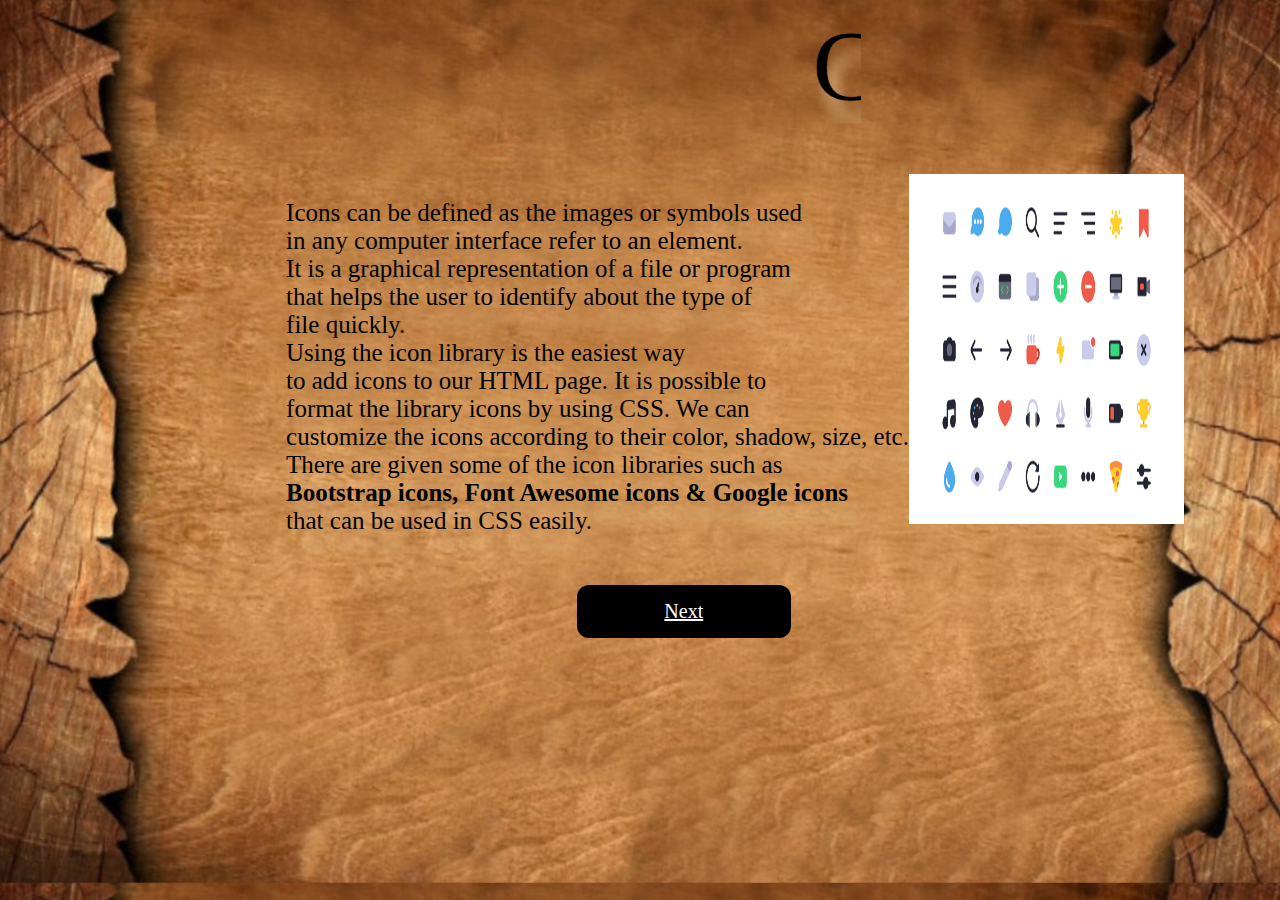
==== index.html @ b94c56d3 "Add files via upload" ====
<!DOCTYPE html>
<html>

  <head>
    <title>CSS ICONS</title>

   
    <link rel="stylesheet" type="text/css" href="style.css"/>
    


  </head>

  <body>
    <div class="header">  
    <marquee width = "50%" ><p1>CSS ICONS</p1></marquee>   
    </div>  
    <div class="intro">
    <p>Icons can be defined as the images or symbols used<br>
        in any computer interface refer to an element.<br>
       It is a graphical representation of a file or program<br> 
       that helps the user to identify about the type of <br>file quickly.
       <br> Using the icon library is the easiest way  <br>to add icons to our 
       HTML page. It is possible to <br> format the library icons by using
        CSS. We can <br> customize the icons according to their color, shadow,
         size, etc.<br> 
         There are given some of the icon libraries such as 
         <br><b>Bootstrap icons, Font Awesome icons & Google icons</b> <br>
         that can be used in CSS easily.</p>
     <img src="icon.png" width=275 height=350/>    
    </div>
   
    <a id="b1" href="page2.html" >Next</a>
     
    
  </body>

</html>
---- style.css ----
body{
    background-image: url("web1.jpg");
    background-size: 100%;
}
p1 { 
  text-shadow: 10px 20px 15px burlywood;
  font-size: 100px;
 
  }
.header{
  display:flex;
  margin-left:35%
}  
.intro{
  display:flex;
  padding-left: 10%;
  margin-left: 12%;
  margin-top: 4%;
  text-shadow: 10px 20px 15px burlywood;
  font-size: 25px;
  
}
 
 
  #b1{
    width:150px;
    border-radius: 12px;
    font-size: 20px;
    background-color:black; 
    border: none;
    color: white;
    padding: 15px 32px;
    text-align: center;
    margin-left: 45%;
    display: inline-block;
    margin-top: 2%;
  }
  #b2{
    width:150px;
    border-radius: 12px;
    font-size: 20px;
    background-color:black; 
    border: none;
    color: white;
    padding: 15px 32px;
    text-align: center;
    margin-left: 45%;
    margin-top: 5%;
    display: inline-block;
    
  }
  p{
    font-size: 25px;
    
    
  }
  .grid{
    display:flex;
    flex-wrap: wrap;
    flex-direction: row;
    margin-left: 15%;
    
   
  }
  .item{
    display:flex;
    flex-wrap: wrap;
    flex-direction: column;
    padding-left: 10%;
  }
  .fa{  
    color:black;  
    font-size:50px;  

    padding:10px;
    text-shadow: 10px 20px 15px burlywood; 
    } 
  .glyphicon{  
      color:white;  
      font-size:50px;  
      margin:10px;  
      }  
  .material-icons{  
        color:black;  
        font-size:50px;  
        margin:10px;  
        }
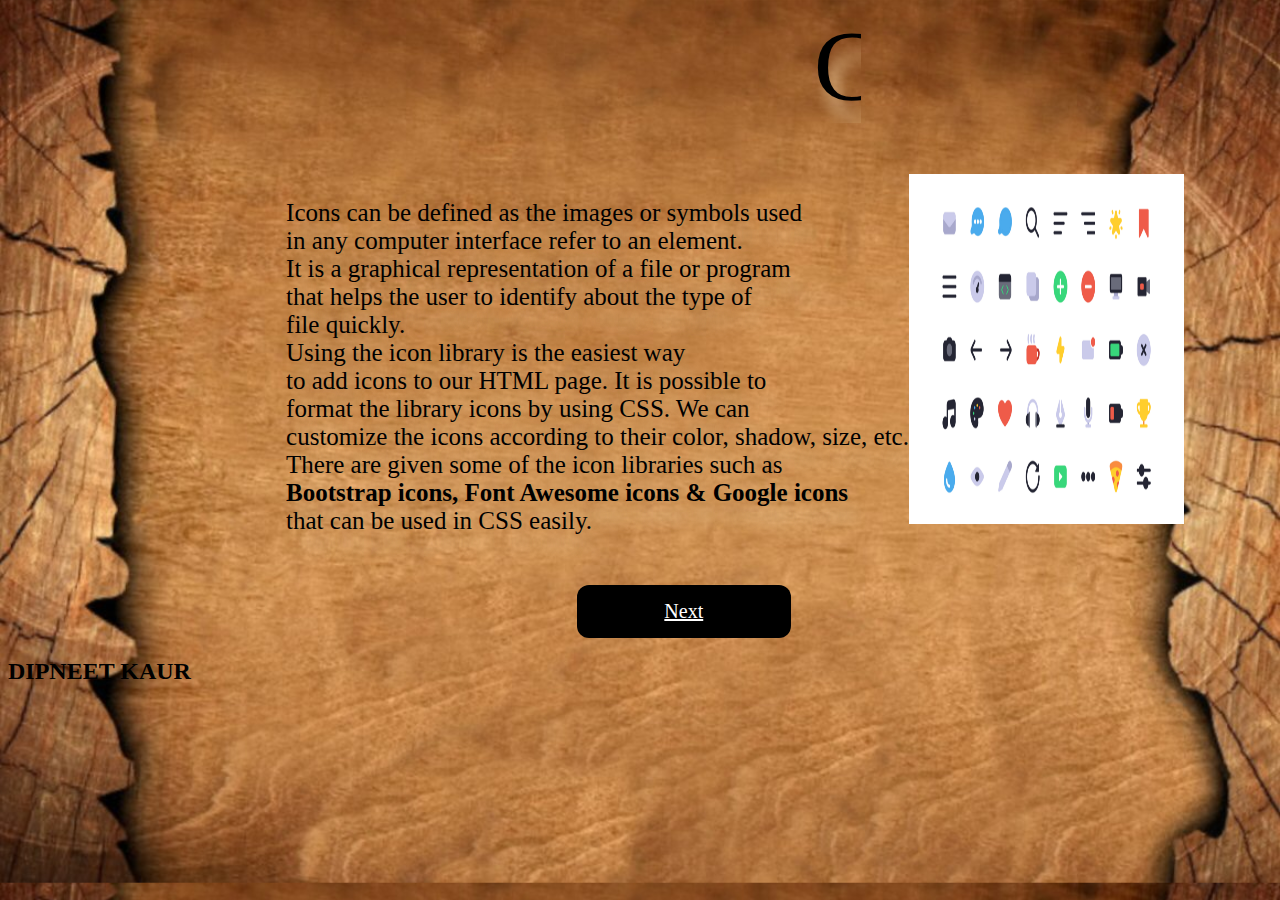
==== commit ad361eb6: "Update index.html" ====
--- a/index.html
+++ b/index.html
@@ -31,8 +31,8 @@
     </div>
    
     <a id="b1" href="page2.html" >Next</a>
-     
+    <h2>DIPNEET KAUR</h2>
     
   </body>
 
-</html>+</html>
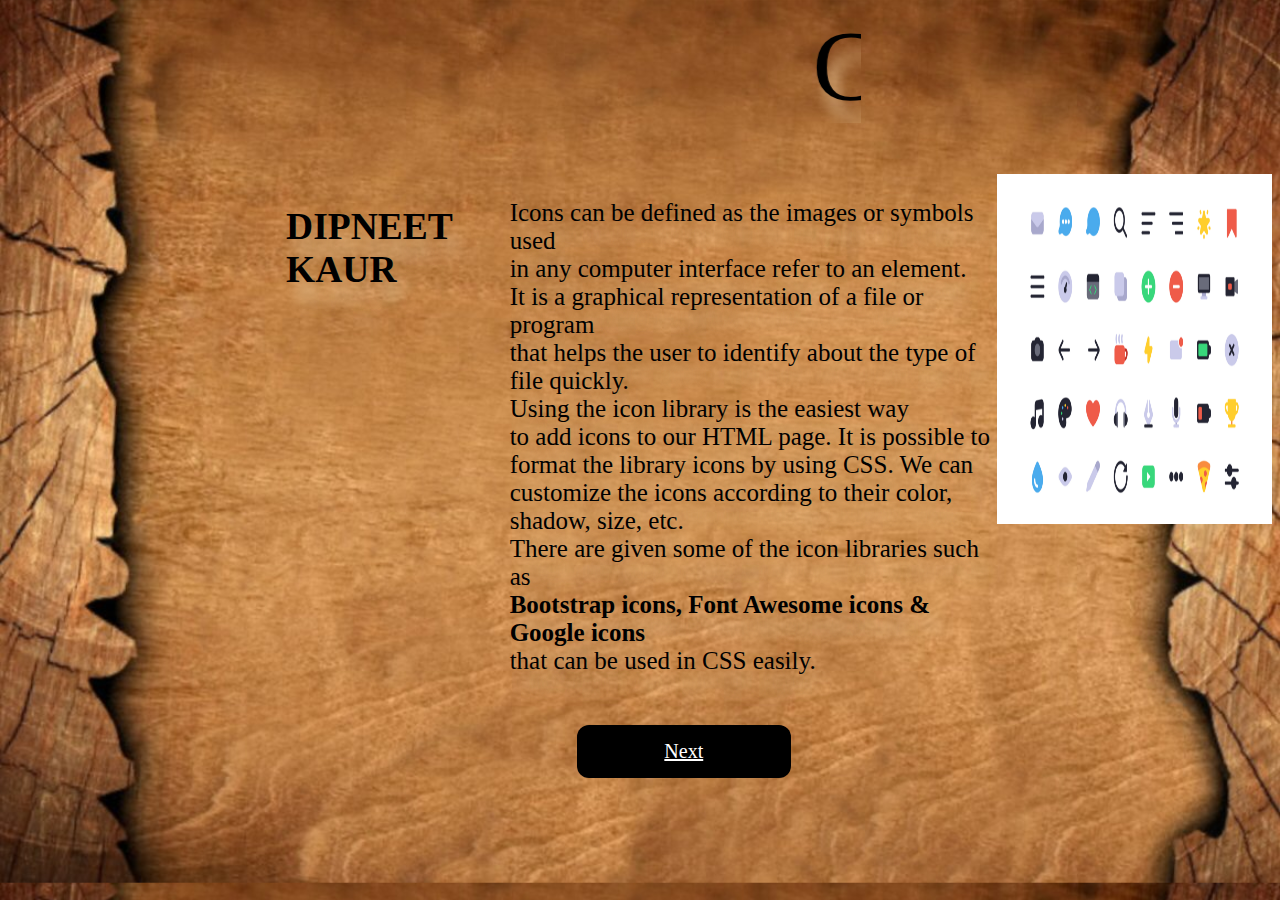
==== commit 13199d2a: "Update index.html" ====
--- a/index.html
+++ b/index.html
@@ -16,6 +16,7 @@
     <marquee width = "50%" ><p1>CSS ICONS</p1></marquee>   
     </div>  
     <div class="intro">
+      <h2>DIPNEET KAUR</h2>
     <p>Icons can be defined as the images or symbols used<br>
         in any computer interface refer to an element.<br>
        It is a graphical representation of a file or program<br> 
@@ -31,7 +32,7 @@
     </div>
    
     <a id="b1" href="page2.html" >Next</a>
-    <h2>DIPNEET KAUR</h2>
+    
     
   </body>
 
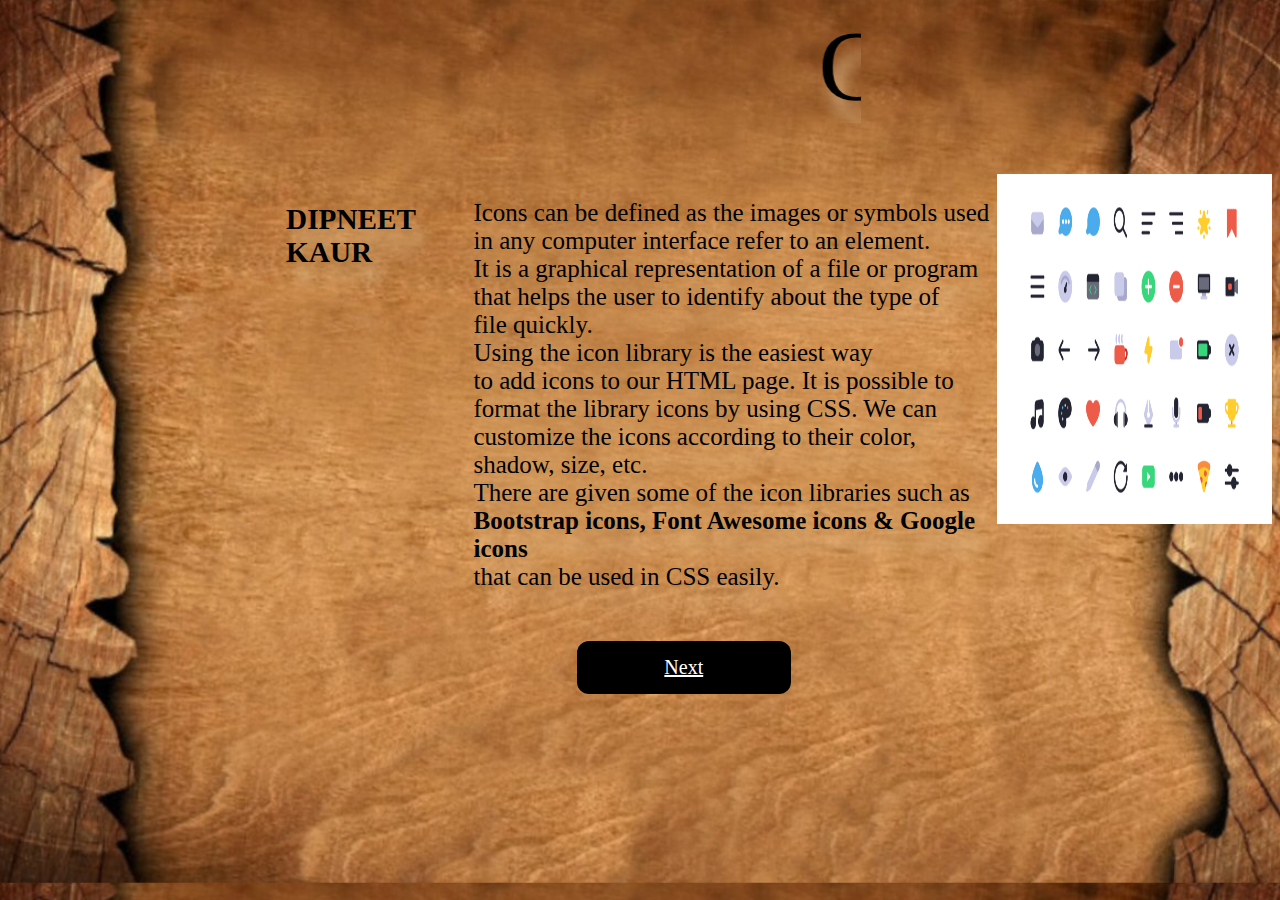
==== commit 85e8d5cf: "Update index.html" ====
--- a/index.html
+++ b/index.html
@@ -16,7 +16,7 @@
     <marquee width = "50%" ><p1>CSS ICONS</p1></marquee>   
     </div>  
     <div class="intro">
-      <h2>DIPNEET KAUR</h2>
+      <h3>DIPNEET KAUR</h3><br>
     <p>Icons can be defined as the images or symbols used<br>
         in any computer interface refer to an element.<br>
        It is a graphical representation of a file or program<br> 
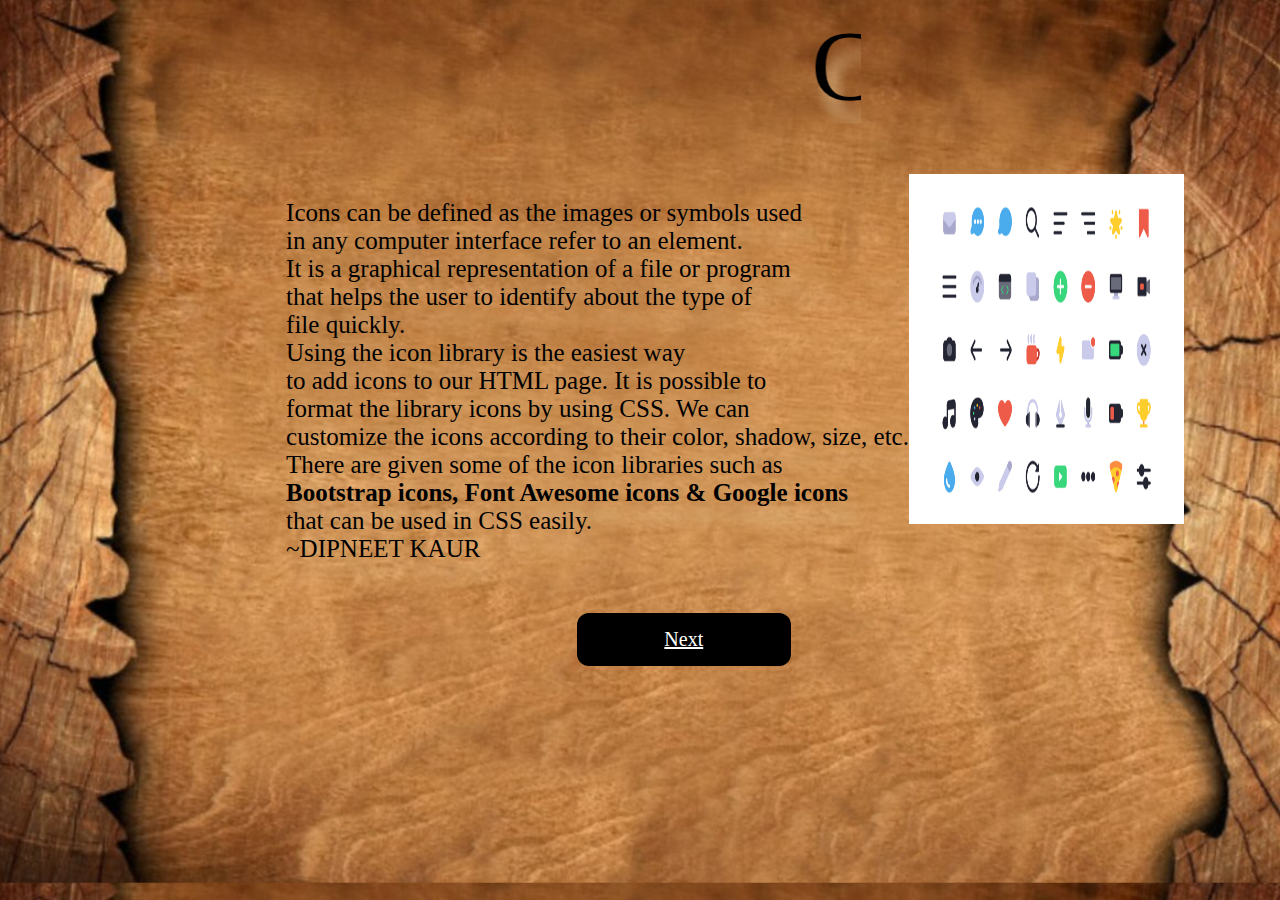
==== commit 320ec1f5: "Update index.html" ====
--- a/index.html
+++ b/index.html
@@ -16,7 +16,7 @@
     <marquee width = "50%" ><p1>CSS ICONS</p1></marquee>   
     </div>  
     <div class="intro">
-      <h3>DIPNEET KAUR</h3><br>
+     
     <p>Icons can be defined as the images or symbols used<br>
         in any computer interface refer to an element.<br>
        It is a graphical representation of a file or program<br> 
@@ -27,7 +27,8 @@
          size, etc.<br> 
          There are given some of the icon libraries such as 
          <br><b>Bootstrap icons, Font Awesome icons & Google icons</b> <br>
-         that can be used in CSS easily.</p>
+         that can be used in CSS easily.<br>
+      ~DIPNEET KAUR</p>
      <img src="icon.png" width=275 height=350/>    
     </div>
    
